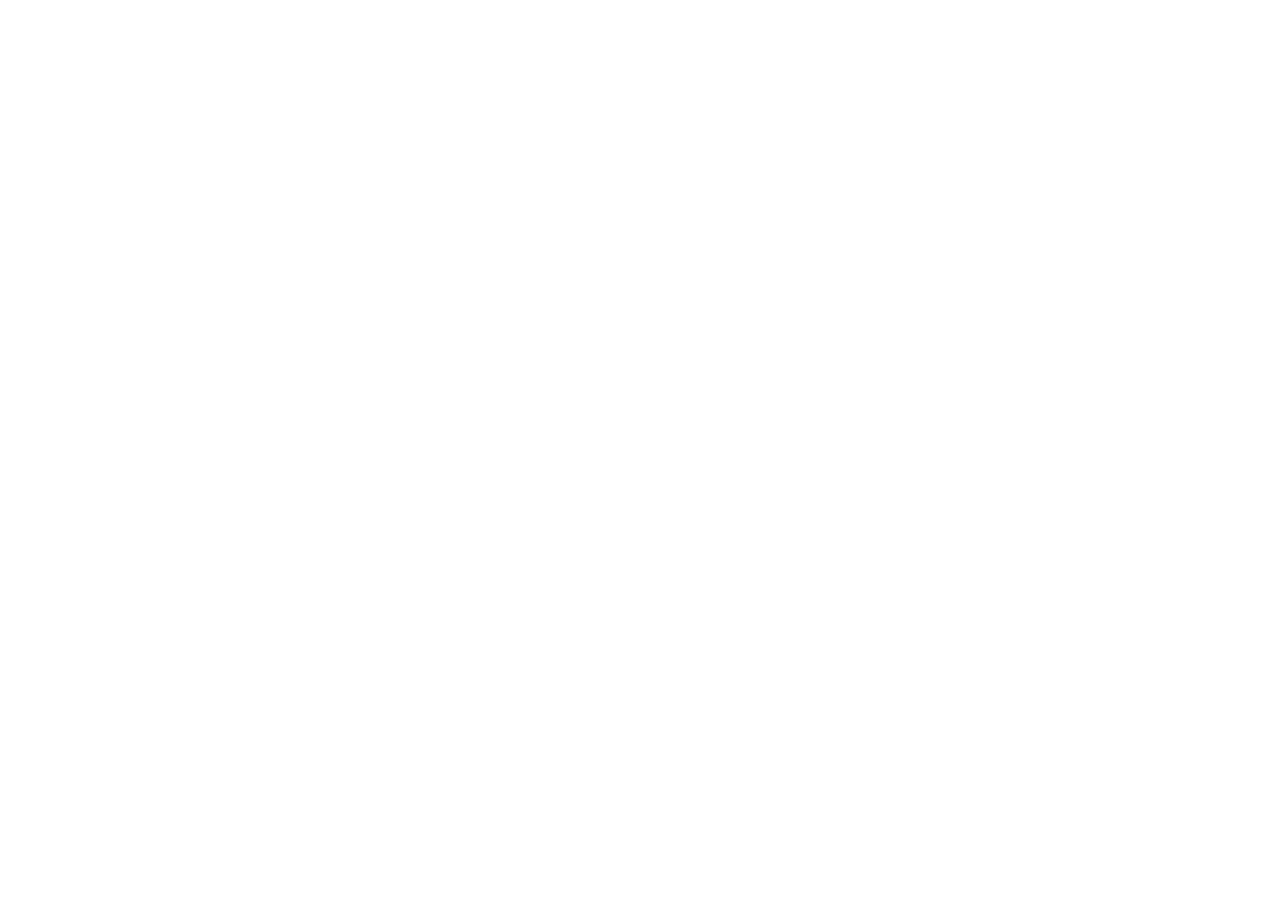
==== index.html @ 9d909d2b "Initia stage 1" ====
<!DOCTYPE html>
<html lang="en">
<head>
    <meta charset="UTF-8">
    <meta name="viewport" content="width=device-width, initial-scale=1.0">
    <title>Social Media For Artist and creatives</title>
    <link rel="stylesheet" href="style.css">
    <link rel="icon" type="image/png" href="/path/to/your/favicon.png">
    <script src="script.js"></script>
</head>
<body>
    
</body>
</html>
---- style.css ----
*{
    margin: 0px;
    padding: 0px;
}
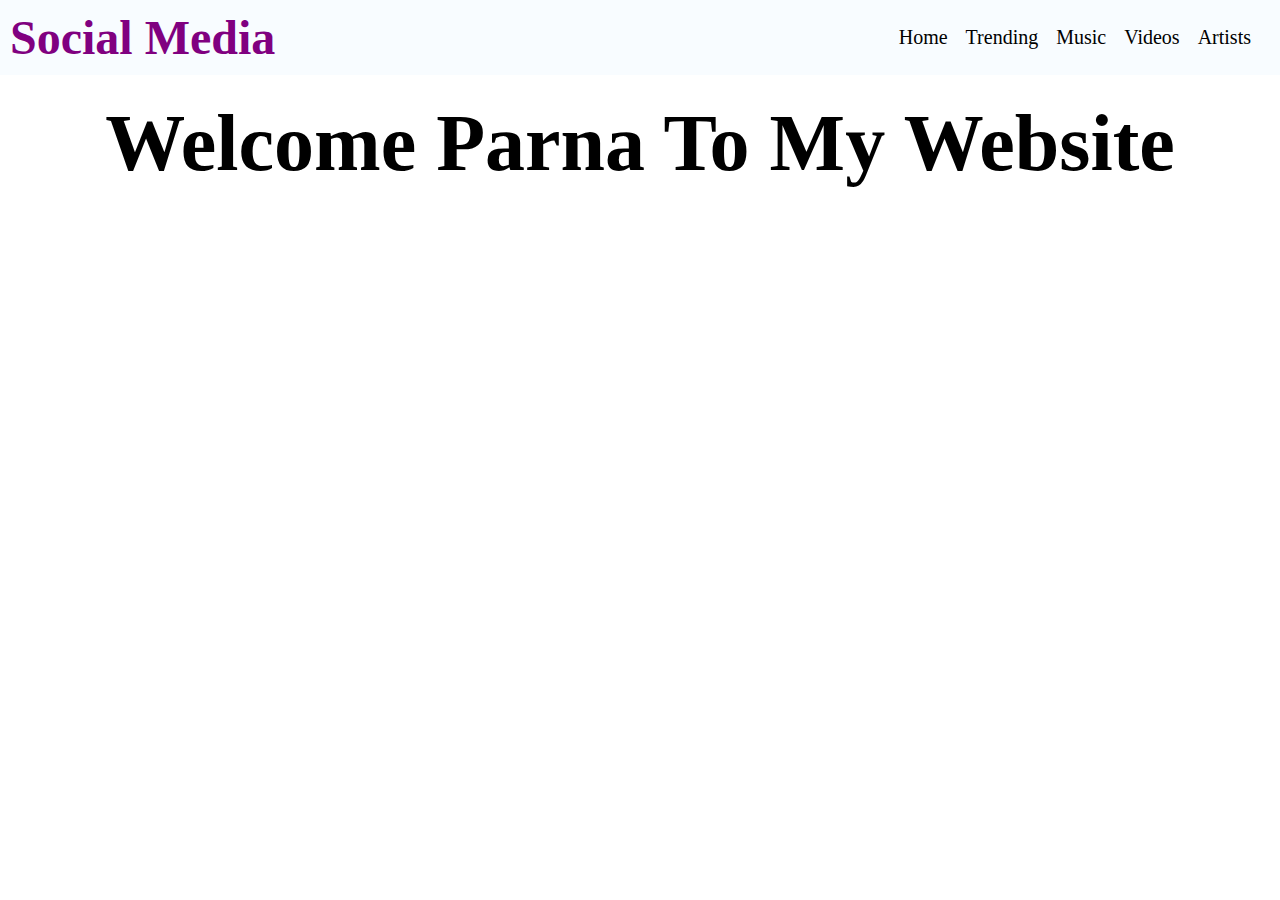
==== commit f165d733: "Updated codes added navigation menu as well as bg" ====
--- a/index.html
+++ b/index.html
@@ -1,14 +1,37 @@
 <!DOCTYPE html>
 <html lang="en">
+
 <head>
     <meta charset="UTF-8">
     <meta name="viewport" content="width=device-width, initial-scale=1.0">
     <title>Social Media For Artist and creatives</title>
     <link rel="stylesheet" href="style.css">
-    <link rel="icon" type="image/png" href="/path/to/your/favicon.png">
+    <link rel="icon" type="image/png" href="./logo/logo.jpg">
     <script src="script.js"></script>
 </head>
+
 <body>
-    
+    <header>
+        <nav class="navigation">
+            <a href="">
+                <h2 class="right-menu">Social Media</h2>
+            </a>
+            <ul class="left-menu">
+                <li><a href="#">Home</a></li>
+                <li><a href="#">Trending</a></li>
+                <li><a href="#">Music</a></li>
+                <li><a href="#">Videos</a></li>
+                <li><a href="#">Artists</a></li>
+            </ul>
+        </nav>
+    </header>
+    <!-- Heroes Section  -->
+    <main class="hero" id="hero">
+        <h1 class="heading">Welcome Parna To My Website</h1>
+       <p>Lorem, ipsum dolor sit amet consectetur adipisicing elit. Odio eaque nihil dicta voluptas nam fugiat quod, fuga molestias unde facilis ea maiores repellendus cum dolor qui nobis aliquid ad harum!</p>
+       <p>Lorem ipsum, dolor sit amet consectetur adipisicing elit. Culpa praesentium provident repellendus asperiores laboriosam! Nihil aperiam placeat, sint dolores excepturi repellendus at ab dolor repellat reprehenderit eos, architecto odio nobis ipsa est unde perferendis. Natus, iusto officiis. Id saepe vel quas ullam harum.</p>
+
+    </main>
 </body>
+
 </html>--- a/style.css
+++ b/style.css
@@ -1,4 +1,72 @@
-*{
-    margin: 0px;
-    padding: 0px;
+* {
+  margin: 0px;
+  padding: 0px;
+}
+/* design header of the page--------------->> */
+header {
+  /* border: 2px solid red; */
+  background-color: rgba(240, 248, 255, 0.452);
+
+
+}
+.right-menu {
+  margin: 10px;
+  font-size: 3rem;
+  color: purple;
+}
+.navigation {
+  display: flex;
+  flex-wrap: wrap;
+  justify-content: space-between;
+  align-items: center;
+}
+.navigation a {
+  text-decoration: none;
+}
+.left-menu {
+  display: flex;
+  margin-right: 20px;
+}
+.left-menu li {
+  margin: 6px;
+  padding: 3px;
+  list-style: none;
+}
+.left-menu li a {
+  font-family: Georgia, "Times New Roman", Times, serif;
+  font-size: 1.25rem;
+  text-decoration: none;
+  color: rgb(0, 0, 0);
+}
+.left-menu li a:hover {
+  font-size: 1.5rem;
+  transform: scale(2);
+  color: green;
+}
+
+/* Designing Heros section of the Page -------->> */
+header::before {
+  /* background: url("./Backgroundimg/pic5.jpg")
+    no-repeat center center/cover; */
+  background: url("https://source.unsplash.com/collection/190727/1600x900")
+    no-repeat center center/cover;
+  content: "";
+  position: absolute;
+  top: 0;
+  left: 0;
+  width: 100%;
+  height: 100%;
+  z-index: -1;
+  opacity: 1;
+}
+ .heading{
+  text-align: center;
+  font-size: 5rem;
+  margin: 23px;
+  color: rgb(0, 0, 0);
+}
+.hero p{
+    font-size: 1.2rem;
+    color: white;
+
 }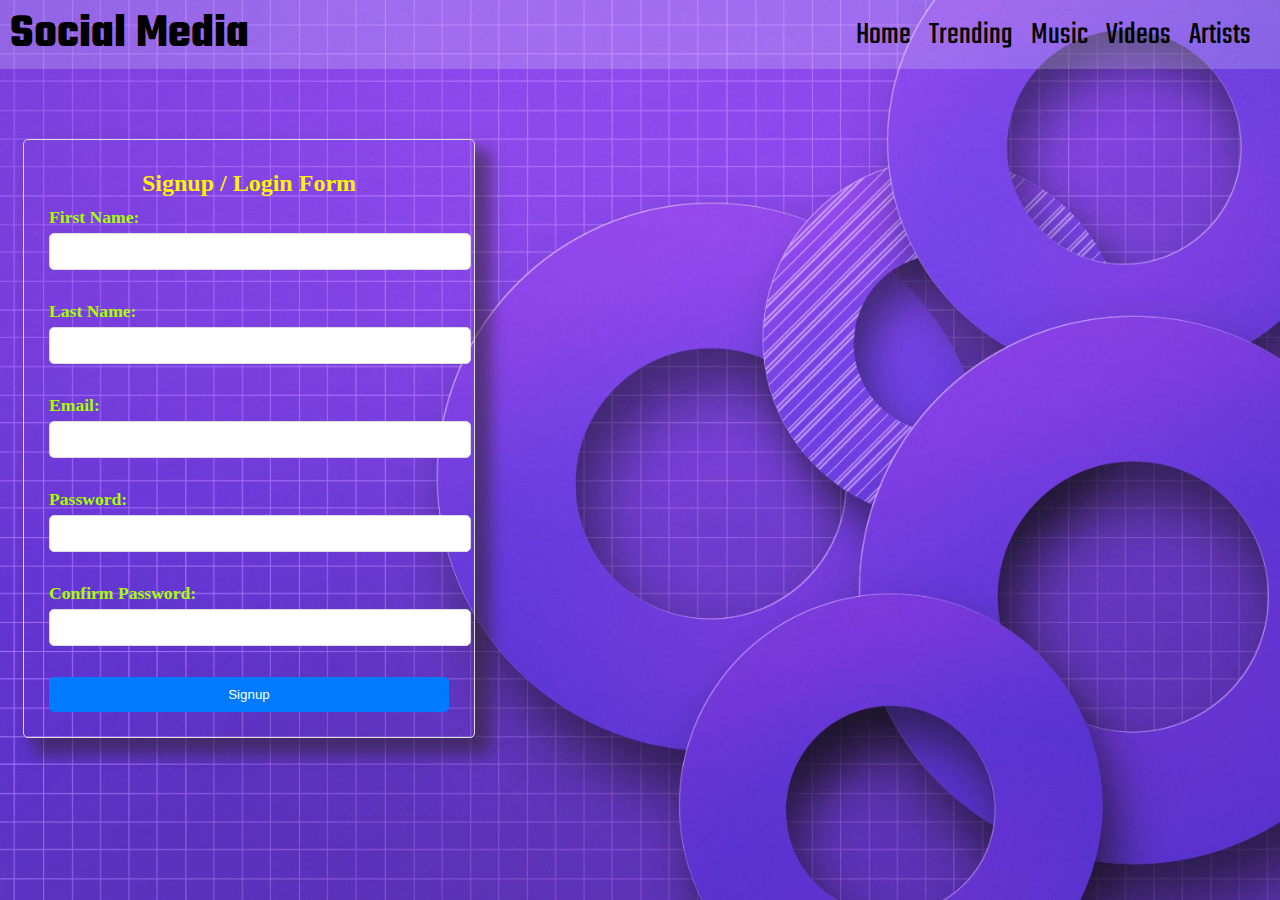
==== commit 8fb99cf6: "added home page and mofified login page" ====
--- a/index.html
+++ b/index.html
@@ -8,6 +8,9 @@
     <link rel="stylesheet" href="style.css">
     <link rel="icon" type="image/png" href="./logo/logo.jpg">
     <script src="script.js"></script>
+    <link rel="preconnect" href="https://fonts.googleapis.com">
+<link rel="preconnect" href="https://fonts.gstatic.com" crossorigin>
+<link href="https://fonts.googleapis.com/css2?family=Teko:wght@300&display=swap" rel="stylesheet">
 </head>
 
 <body>
@@ -17,7 +20,7 @@
                 <h2 class="right-menu">Social Media</h2>
             </a>
             <ul class="left-menu">
-                <li><a href="#">Home</a></li>
+                <li><a href="home.html">Home</a></li>
                 <li><a href="#">Trending</a></li>
                 <li><a href="#">Music</a></li>
                 <li><a href="#">Videos</a></li>
@@ -27,10 +30,25 @@
     </header>
     <!-- Heroes Section  -->
     <main class="hero" id="hero">
-        <h1 class="heading">Welcome Parna To My Website</h1>
-       <p>Lorem, ipsum dolor sit amet consectetur adipisicing elit. Odio eaque nihil dicta voluptas nam fugiat quod, fuga molestias unde facilis ea maiores repellendus cum dolor qui nobis aliquid ad harum!</p>
-       <p>Lorem ipsum, dolor sit amet consectetur adipisicing elit. Culpa praesentium provident repellendus asperiores laboriosam! Nihil aperiam placeat, sint dolores excepturi repellendus at ab dolor repellat reprehenderit eos, architecto odio nobis ipsa est unde perferendis. Natus, iusto officiis. Id saepe vel quas ullam harum.</p>
+        <form action="#" method="post">
+            <h2>Signup / Login Form</h2>
+            <label for="first_name">First Name:</label>
+            <input type="text" id="first_name" name="first_name" required><br><br>
 
+            <label for="last_name">Last Name:</label>
+            <input type="text" id="last_name" name="last_name" required><br><br>
+
+            <label for="email">Email:</label>
+            <input type="email" id="email" name="email" required><br><br>
+
+            <label for="password">Password:</label>
+            <input type="password" id="password" name="password" required><br><br>
+
+            <label for="confirm_password">Confirm Password:</label>
+            <input type="password" id="confirm_password" name="confirm_password" required><br><br>
+
+            <input type="submit" value="Signup">
+        </form>
     </main>
 </body>
 
--- a/style.css
+++ b/style.css
@@ -1,72 +1,172 @@
+/* This Page contain header as well as signup page more like landing page */
+
 * {
   margin: 0px;
   padding: 0px;
+  
 }
+
 /* design header of the page--------------->> */
 header {
   /* border: 2px solid red; */
-  background-color: rgba(240, 248, 255, 0.452);
+  font-family: 'Teko', sans-serif;
+  background-color: rgba(240, 248, 255, 0.202);
+}
 
+.right-menu {
+  margin-left: 10px;
+  font-size: 3rem;
+  color: rgb(0, 0, 0);
+}
 
-}
-.right-menu {
-  margin: 10px;
-  font-size: 3rem;
-  color: purple;
-}
 .navigation {
   display: flex;
   flex-wrap: wrap;
   justify-content: space-between;
   align-items: center;
 }
+
 .navigation a {
   text-decoration: none;
 }
+
 .left-menu {
   display: flex;
   margin-right: 20px;
 }
+
 .left-menu li {
   margin: 6px;
   padding: 3px;
   list-style: none;
 }
+
 .left-menu li a {
-  font-family: Georgia, "Times New Roman", Times, serif;
-  font-size: 1.25rem;
+  font-size: 2rem;
   text-decoration: none;
   color: rgb(0, 0, 0);
 }
+
 .left-menu li a:hover {
-  font-size: 1.5rem;
+  font-size: 2.1rem;
   transform: scale(2);
-  color: green;
+  color: rgb(249, 144, 102);
 }
 
-/* Designing Heros section of the Page -------->> */
+.left-menu li a:active {
+  font-size: 2.1rem;
+  transform: scale(2);
+  color: rgb(249, 144, 102);
+}
+
+
 header::before {
-  /* background: url("./Backgroundimg/pic5.jpg")
+  background: url("./Backgroundimg/pic5.jpg") no-repeat center center/cover;
+  /* background: url("https://source.unsplash.com/collection/190727/1600x900")
     no-repeat center center/cover; */
-  background: url("https://source.unsplash.com/collection/190727/1600x900")
-    no-repeat center center/cover;
-  content: "";
-  position: absolute;
-  top: 0;
-  left: 0;
+    content: "";
+    position: absolute;
+    top: 0;
+    left: 0;
+    width: 100%;
+    height: 100%;
+    z-index: -1;
+    opacity: 1;
+  }
+  
+  .heading {
+    text-align: center;
+    font-size: 5rem;
+    margin: 23px;
+    color: rgb(0, 0, 0);
+  }
+  
+  /* Designing Heros section of the Page -------->> */
+/* Login form or Sign up  */
+/* Apply basic styling to the form container */
+form {
+  max-width: 400px;
+  margin: 70px 23px;
+  padding: 25px;
+  background: #f5f5f500;
+  border: 1px solid #ddd;
+  border-radius: 5px;
+  /* overflow: hidden; */
+  padding-right: 25px;
+  animation: slideIn 0.5s ease-in-out;
+  /* Apply the animation */
+box-shadow: 13px 13px 15px 3px rgba(44, 36, 36, 0.538);
+/* box-shadow: 0 12px 10px rgba(44, 36, 36, 0.538); */
+font-size: 1.1rem;
+}
+
+form h2 {
+  text-align: center;
+  padding: 5px 0px 10px 0px;
+  font-size: 24px;
+  color: #fff200;
+}
+
+/* Style form labels */
+label {
+  display: block;
+  font-weight: bold;
+  margin-bottom: 5px;
+  color: #a6ff00;
+}
+
+/* Style input fields */
+input[type="text"],
+input[type="email"],
+input[type="password"] {
   width: 100%;
-  height: 100%;
-  z-index: -1;
-  opacity: 1;
+  padding: 10px;
+  margin-bottom: 10px;
+  border: 1px solid #ddd;
+  border-radius: 5px;
 }
- .heading{
-  text-align: center;
-  font-size: 5rem;
-  margin: 23px;
-  color: rgb(0, 0, 0);
+
+/* Style the submit button */
+input[type="submit"] {
+  width: 100%;
+  padding: 10px;
+  background: #007bff;
+  color: #fff;
+  border: none;
+  border-radius: 5px;
+  cursor: pointer;
 }
-.hero p{
-    font-size: 1.2rem;
-    color: white;
+
+/* Change button style on hover */
+input[type="submit"]:hover {
+  background: #0056b3;
+  animation:suraj 4s ease-in-out;
+}
+
+/* animation */
+/* Define the keyframes for the slide-in animation */
+@keyframes slideIn {
+  0% {
+    transform: translateX(-100%);
+    opacity: 0;
+  }
+
+  100% {
+    transform: translateX(0);
+    opacity: 1;
+  }
+}
+
+@keyframes suraj {
+  0% {
+    transform: scale(1.1);
+  }
+
+  100% {
+    transform: scale(1.15);
+
+  }
+
+
 
 }